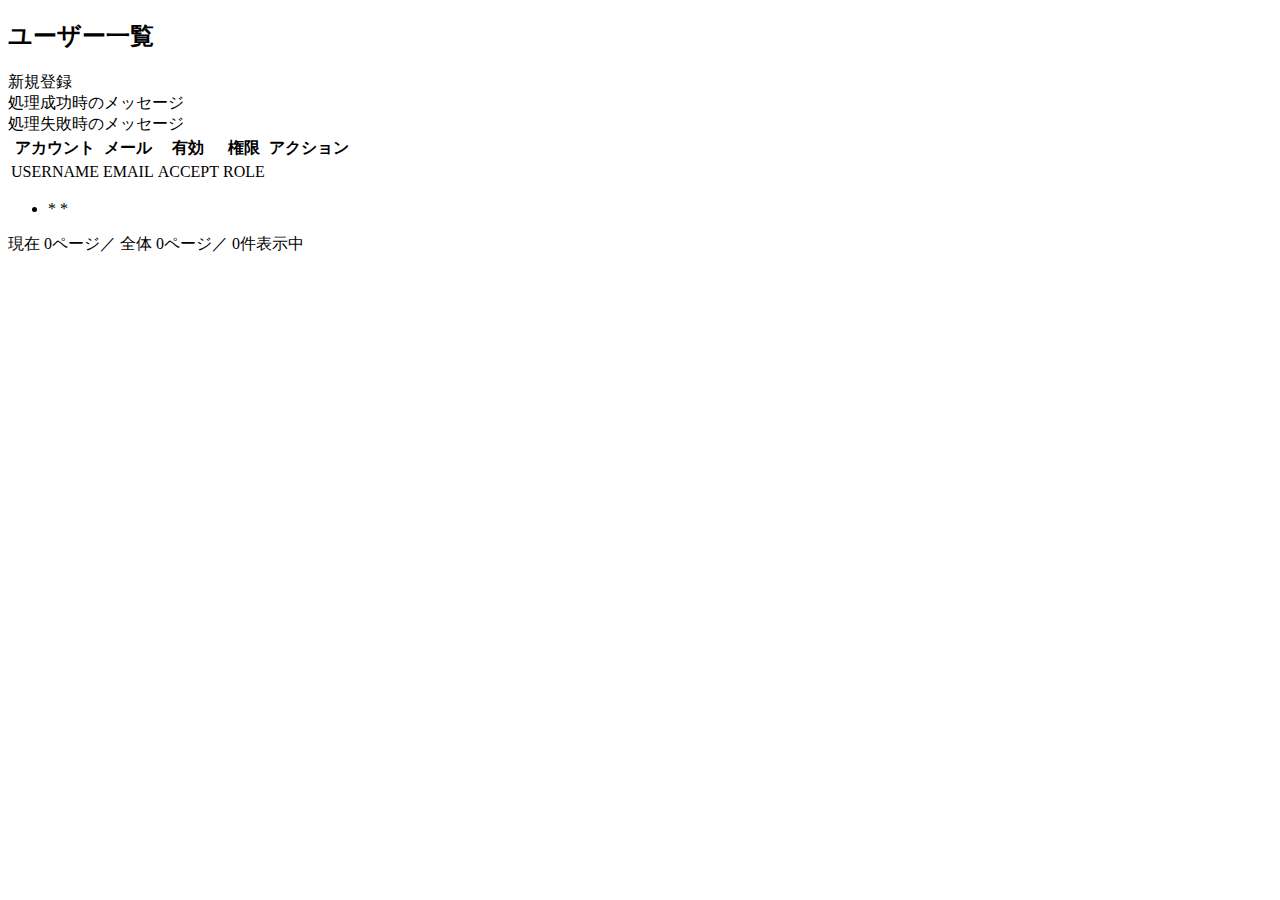
==== src/main/resources/templates/user/index.html @ 29633856 "ページング" ====
<!DOCTYPE html>
<html class="h-100" xmlns:th="http://www.thymeleaf.org" xmlns:sec="http://www.thymeleaf.org/extras/spring-security">

<head>
<meta charset="UTF-8">

<th:block th:include="layout::head" />

</head>

<body class="h-100">

	<header th:replace="layout::header('ユーザー管理', 'users')">
		<!-- 共通レイアウト -->
	</header>

	<section class="container mx-auto pt-5">

		<div class="row">
			<h2 class="col-10">ユーザー一覧</h2>
			<div class="col">
				<a th:href="@{/user/create}" class="btn btn-info btn-block">新規登録</a>
			</div>
		</div>

		<div th:replace="layout::alert_success(${success})">処理成功時のメッセージ</div>
		<div th:replace="layout::alert_danger(${message})">処理失敗時のメッセージ</div>

		<table class="table table-bordered table-sm" id="users" data-info="false" data-paging="false" data-searching="false" data-ordering="false"
			data-scrollY="200px" data-scrollCollapse="true">
			<thead>
				<tr>
					<th>アカウント</th>
					<th>メール</th>
					<th>有効</th>
					<th>権限</th>
					<th>アクション</th>
				</tr>
			</thead>
			<tbody th:each="user : ${users}" th:object="${user}">
				<tr>
					<td class="text-left" th:text="*{username}">USERNAME</td>
					<td class="text-left" th:text="*{email}">EMAIL</td>
					<td class="text-center" th:text="*{enabled}">ACCEPT</td>
					<td class="text-center" th:text="*{authorities}">ROLE</td>
					<td class="row">
						<!--  -->
						<div class="col">
							<a class="btn btn-primary fas fa-edit" th:href="@{/user/modify/{id}(id=*{id})}" title="編集"></a>
						</div>
						<!--  -->
						<div class="col">
							<a class="btn btn-info fas fa-address-card" th:href="@{/user/view/{id}(id=*{id})}" title="確認"></a>
						</div>
						<!--  -->
						<div class="col">
							<a class="btn btn-danger fas fa-trash" th:href="@{/user/delete/{id}(id=*{id})}" title="削除"></a>
						</div>
					</td>
				</tr>
			</tbody>
		</table>


		<ul class="pagination">

			<li class="page-item" th:each="page : ${paging}"
				th:classappend="${(page.value == '#' ? 'disabled ' : '' ) + (page.value == '#CURRENT' ? 'active' : '' ) }">
				<!-- -->
				<span class="page-link" th:text="${page.key}" th:if="${page.value == '#'}">*</span>
				<!-- -->
				<a class="page-link" th:text="${page.key}" th:href="${page.value}" th:unless="${page.value == '#'}">*</a>
			</li>

		</ul>

		<div>
			<!--  -->
			現在 <span class="px-1" th:text="${users.getNumber()+1}">0</span>ページ／
			<!--  -->
			全体 <span class="px-1" th:text="${users.getTotalPages()}">0</span>ページ／
			<!--  -->
			<span class="px-1" th:text="${users.getNumberOfElements()}">0</span>件表示中
		</div>

	</section>
</body>

</html>
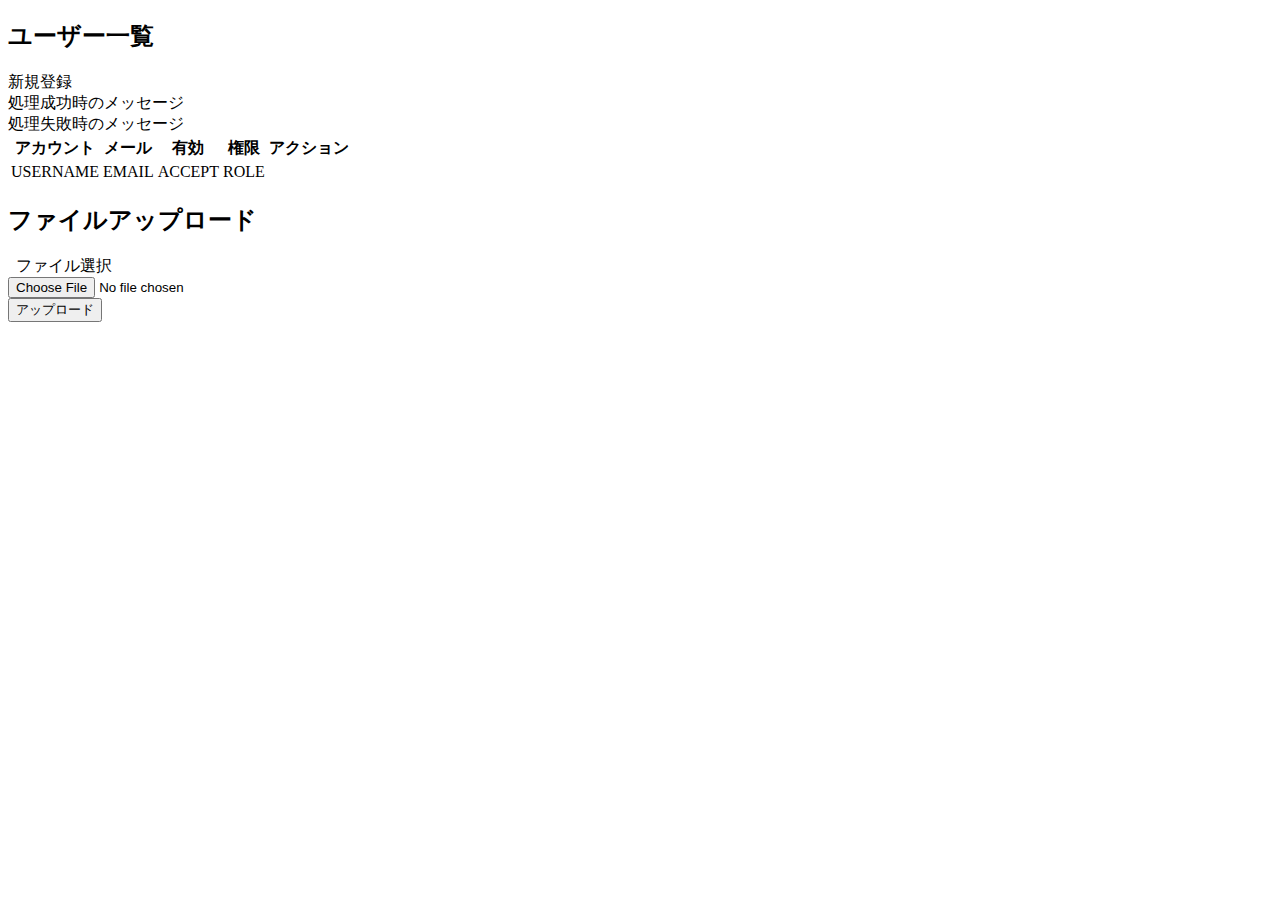
==== commit 4a8ca468: "CSV アップロードとページングカスタマイズ" ====
--- a/src/main/resources/templates/user/index.html
+++ b/src/main/resources/templates/user/index.html
@@ -16,7 +16,7 @@
 
 	<section class="container mx-auto pt-5">
 
-		<div class="row">
+		<div class="row my-3">
 			<h2 class="col-10">ユーザー一覧</h2>
 			<div class="col">
 				<a th:href="@{/user/create}" class="btn btn-info btn-block">新規登録</a>
@@ -26,19 +26,26 @@
 		<div th:replace="layout::alert_success(${success})">処理成功時のメッセージ</div>
 		<div th:replace="layout::alert_danger(${message})">処理失敗時のメッセージ</div>
 
-		<table class="table table-bordered table-sm" id="users" data-info="false" data-paging="false" data-searching="false" data-ordering="false"
-			data-scrollY="200px" data-scrollCollapse="true">
+		<div th:replace="layout::pagination(${paging}, ${users}, false)"></div>
+
+		<table class="table table-striped" id="users">
 			<thead>
 				<tr>
-					<th>アカウント</th>
-					<th>メール</th>
+					<th>
+						アカウント
+						<div th:replace="layout::sort(${sorted}, 'username', ${direction}, '/user')"></div>
+					</th>
+					<th>
+						メール
+						<div th:replace="layout::sort(${sorted}, 'email', ${direction}, '/user')"></div>
+					</th>
 					<th>有効</th>
 					<th>権限</th>
 					<th>アクション</th>
 				</tr>
 			</thead>
-			<tbody th:each="user : ${users}" th:object="${user}">
-				<tr>
+			<tbody>
+				<tr th:each="user : ${users}" th:object="${user}">
 					<td class="text-left" th:text="*{username}">USERNAME</td>
 					<td class="text-left" th:text="*{email}">EMAIL</td>
 					<td class="text-center" th:text="*{enabled}">ACCEPT</td>
@@ -61,29 +68,32 @@
 			</tbody>
 		</table>
 
+		<div th:replace="layout::pagination(${paging}, ${users}, true)"></div>
+	</section>
 
-		<ul class="pagination">
+	<section class="container mt-5">
+		<div class="card">
+			<h2 class="card-heading">ファイルアップロード</h2>
+			<form th:action="@{/user/upload/csv}" enctype="multipart/form-data" class="card-body" method="post">
 
-			<li class="page-item" th:each="page : ${paging}"
-				th:classappend="${(page.value == '#' ? 'disabled ' : '' ) + (page.value == '#CURRENT' ? 'active' : '' ) }">
-				<!-- -->
-				<span class="page-link" th:text="${page.key}" th:if="${page.value == '#'}">*</span>
-				<!-- -->
-				<a class="page-link" th:text="${page.key}" th:href="${page.value}" th:unless="${page.value == '#'}">*</a>
-			</li>
 
-		</ul>
+				<div class="form-group form-row">
+					<!--  -->
+					<label class="form-control col-10" for="file" id="file_text">&nbsp;</label>
+					<!--  -->
+					<label class="btn btn-info btn-block col-2" for="file">ファイル選択 </label>
+				</div>
 
-		<div>
-			<!--  -->
-			現在 <span class="px-1" th:text="${users.getNumber()+1}">0</span>ページ／
-			<!--  -->
-			全体 <span class="px-1" th:text="${users.getTotalPages()}">0</span>ページ／
-			<!--  -->
-			<span class="px-1" th:text="${users.getNumberOfElements()}">0</span>件表示中
+				<input type="file" id="file" name="file" class="d-none" onchange="$('#file_text').text($(this).val())">
+
+				<div class="form-group">
+					<button type="submit" class="btn btn-primary btn-block">アップロード</button>
+				</div>
+			</form>
 		</div>
 
 	</section>
+
 </body>
 
 </html>